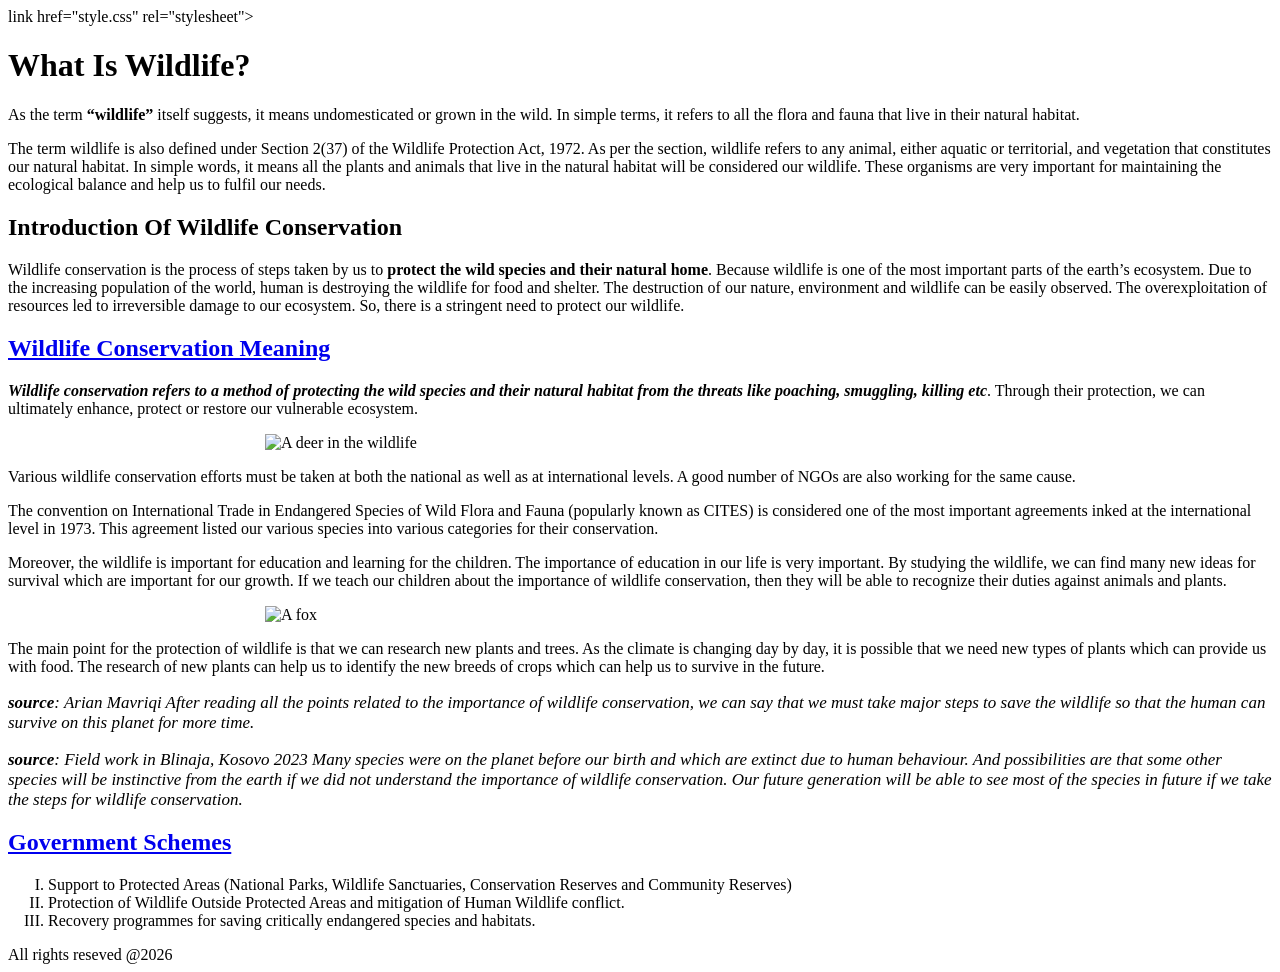
==== index.html @ 77c577d1 "Update index.html" ====
<!DOCTYPE html>
<html>
  <head>

    
    <title>
      Wildlife
    </title>
    link href="style.css" rel="stylesheet">
  </head>
  
  <style>
    .img1{
      display: block;
      max-width:750px;
      max-height: 600px;
      margin-left: auto;  
      margin-right: auto;
    }
  </style>
  <style>
    .img2{
       display: block;
      max-width:750px;
      max-height: 600px;
      margin-left: auto;  
      margin-right: auto;
    }
  </style>
  <style>
    .p1{
      font-size:17px;
      font-style:italic;
    
    }
  </style>
  <style>
    .p2{
      font-size:17px;
        font-style:italic;
       
    }
  </style>
    <body>
      <header>
        <!-- Logo will go here-->
         <!-- <img src="https://static.vecteezy.com/system/resources/thumbnails/053/779/691/small/typography-style-wild-animals-silhouette-template-vector.jpg" alt="logo"> -->

      </header>
      <main>
      <h1 >
      What Is Wildlife?
      </h1>
       <section>

     
      <p >
        As the term <strong>“wildlife” </strong>itself suggests, it means undomesticated or grown in the wild. In simple terms, it refers to all the flora and fauna that live in their natural habitat.
      </p>
        </section>
        <section>
      <p >
        The term wildlife is also defined under Section 2(37) of the Wildlife Protection Act, 1972.
        As per the section, wildlife refers to any animal, either aquatic or territorial, and vegetation that constitutes our natural habitat. 
        In simple words, it means all the plants and animals that live in the natural habitat will be considered our wildlife. 
        These organisms are very important for maintaining the ecological balance and help us to fulfil our needs.
      </p>
      </section>
    <h2 >
      Introduction Of Wildlife Conservation
    </h2>
    <section>

    
    <p >
      Wildlife conservation is the process of steps taken by us to <strong>protect the wild species and their natural home</strong>. Because wildlife is one of the most important parts of the earth’s ecosystem. Due to the increasing population of the world, human is destroying the wildlife for food and shelter. The destruction of our nature, environment and wildlife can be easily observed. The overexploitation of resources led to irreversible damage to our ecosystem. So, there is a stringent need to protect our wildlife.
    </p>
    </section>
    <h2 >

      <a href="https://en.wikipedia.org/wiki/Wildlife_conservation" target="_blank">Wildlife Conservation Meaning</a>
    </h2>
    <section>
    <p>
      <em><strong>Wildlife conservation refers to a method of protecting the wild species and their natural habitat from the threats like poaching, smuggling, killing etc</em></strong>. Through their protection, we can ultimately enhance, protect or restore our vulnerable ecosystem.
    </p>
    </section>
    <img src="https://wildlifekosovo.wordpress.com/wp-content/uploads/2023/07/img_4740.jpg" alt="A deer in the wildlife" class="img1">

    <section>
    <p >
      Various wildlife conservation efforts must be taken at both the national as well as at international levels. A good number of NGOs are also working for the same cause.
      </p>
           
    </section>
    <section>

 
    <p >
      The convention on International Trade in Endangered Species of Wild Flora and Fauna (popularly known as CITES) is considered one of the most important agreements inked at the international level in 1973. This agreement listed our various species into various categories for their conservation.
         </section>
  </p>
  <section>

  
  <p >    
  Moreover, the wildlife is important for education and learning for the children. The importance of education in our life is very important. By studying the wildlife, we can find many new ideas for survival which are important for our growth. If we teach our children about the importance of wildlife conservation, then they will be able to recognize their duties against animals and plants.
    </p>
    </section>
    <img src="https://wildlifekosovo.wordpress.com/wp-content/uploads/2023/07/img_4741.jpg" alt="A fox" class="img2">

    <p>
      The main point for the protection of wildlife is that we can research new plants and trees.

As the climate is changing day by day, it is possible that we need new types of plants which can provide us with food. The research of new plants can help us to identify the new breeds of crops which can help us to survive in the future.
    </p>
    <p class="p1">
      <strong>source</strong>: Arian Mavriqi
After reading all the points related to the importance of wildlife conservation, we can say that we must take major steps to save the wildlife so that the human can survive on this planet for more time.

    </p>
    <p class="p2">
      <strong>source</strong>: Field work in Blinaja, Kosovo 2023
Many species were on the planet before our birth and which are extinct due to human behaviour. And possibilities are that some other species will be instinctive from the earth if we did not understand the importance of wildlife conservation. Our future generation will be able to see most of the species in future if we take the steps for wildlife conservation.
    </p>
    <h2 >
        <a href="https://moef.gov.in/wildlife-wl" target="_blank">Government Schemes</a>
    </h2>
    <ol type="I" >
      <li>
        Support to Protected Areas (National Parks, Wildlife Sanctuaries, Conservation Reserves and Community Reserves)
      </li>
      <li>
        Protection of Wildlife Outside Protected Areas and mitigation of Human Wildlife conflict.
      </li>
      <li>
        Recovery programmes for saving critically endangered species and habitats.
      </li>
    </ol>
    </main>
    <footer>
      
        All rights reseved @2026
      
    </footer>
    </body>

</html>
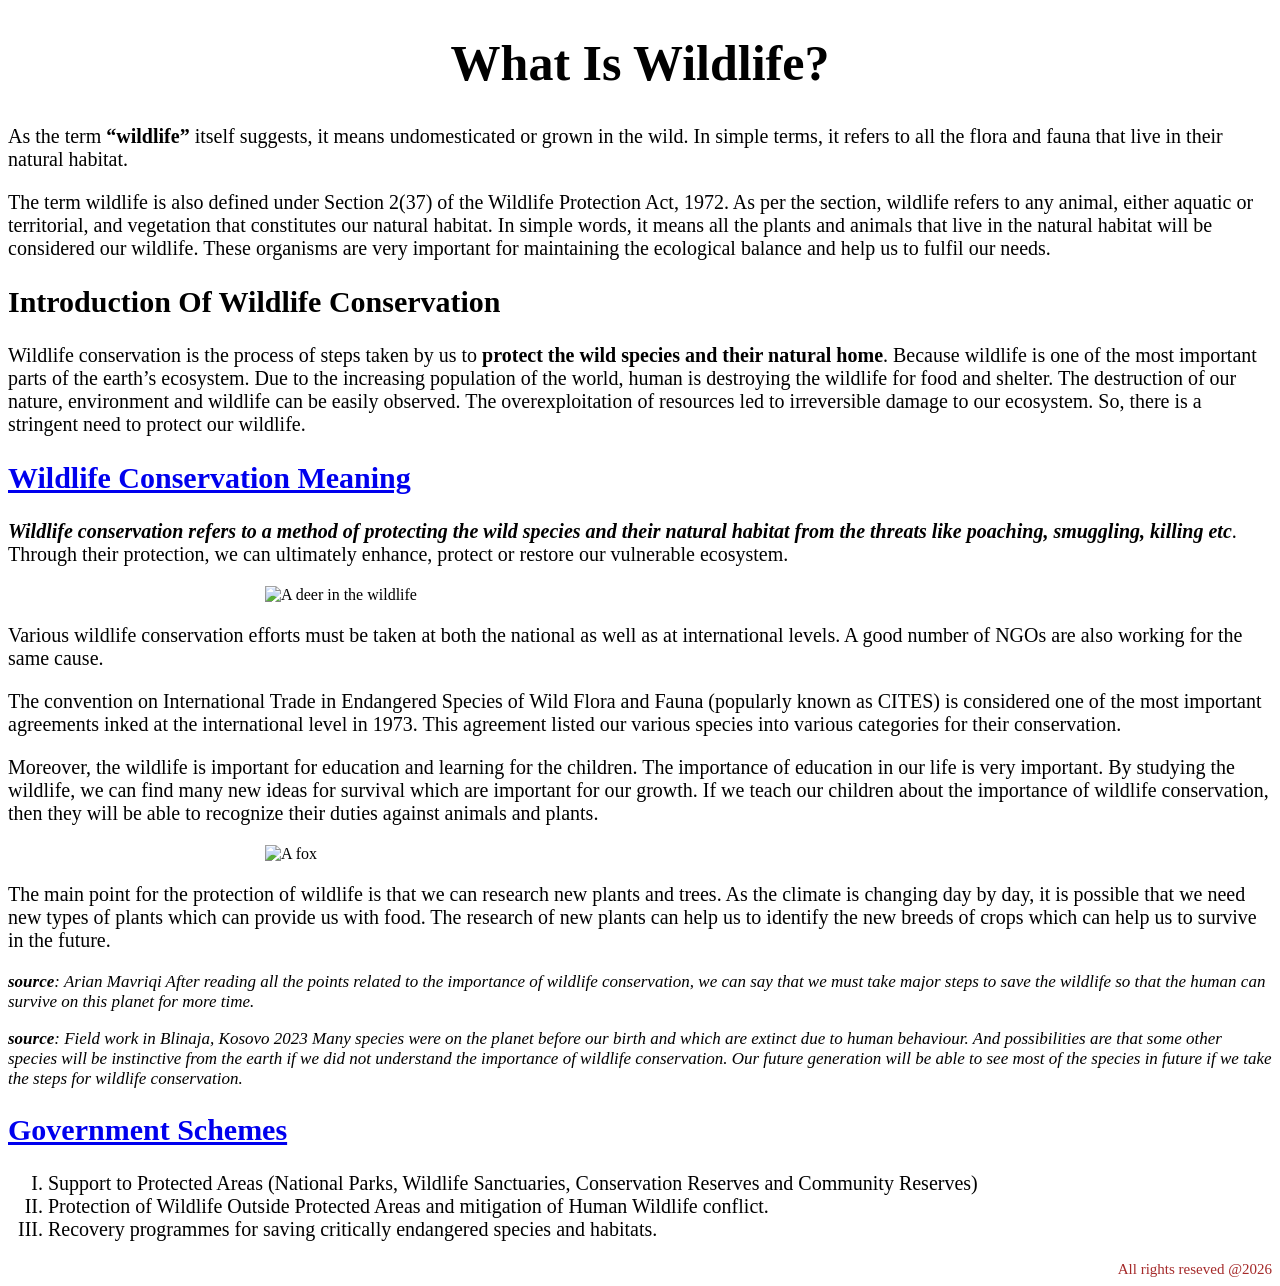
==== commit a9b35453: "Update index.html" ====
--- a/index.html
+++ b/index.html
@@ -6,7 +6,7 @@
     <title>
       Wildlife
     </title>
-    link href="style.css" rel="stylesheet">
+    <link href="style.css" rel="stylesheet">
   </head>
   
   <style>
--- a/style.css
+++ b/style.css
@@ -0,0 +1,30 @@
+body{
+       background-image: linear-gradient(rgba(255, 255, 255, 0.6), rgba(255, 255, 255, 0.6)),url(https://png.pngtree.com/thumb_back/fh260/background/20241213/pngtree-group-of-many-african-animals-wild-life-background-image_16779071.jpg);
+        background-attachment: fixed;
+         background-position: center center;
+         background-repeat: no-repeat;
+         background-size: cover;
+
+    }
+    h1
+    {
+      text-align:center;
+      font-size:50px;
+     
+    }
+    h2{
+      font-size:30px;
+    }
+    p{
+      font-size:20px;
+      
+    }
+    ol{
+       font-size:20px;
+    }
+    footer{
+      font-size:15px;
+      text-align:end;
+      color:brown;
+    }
+    
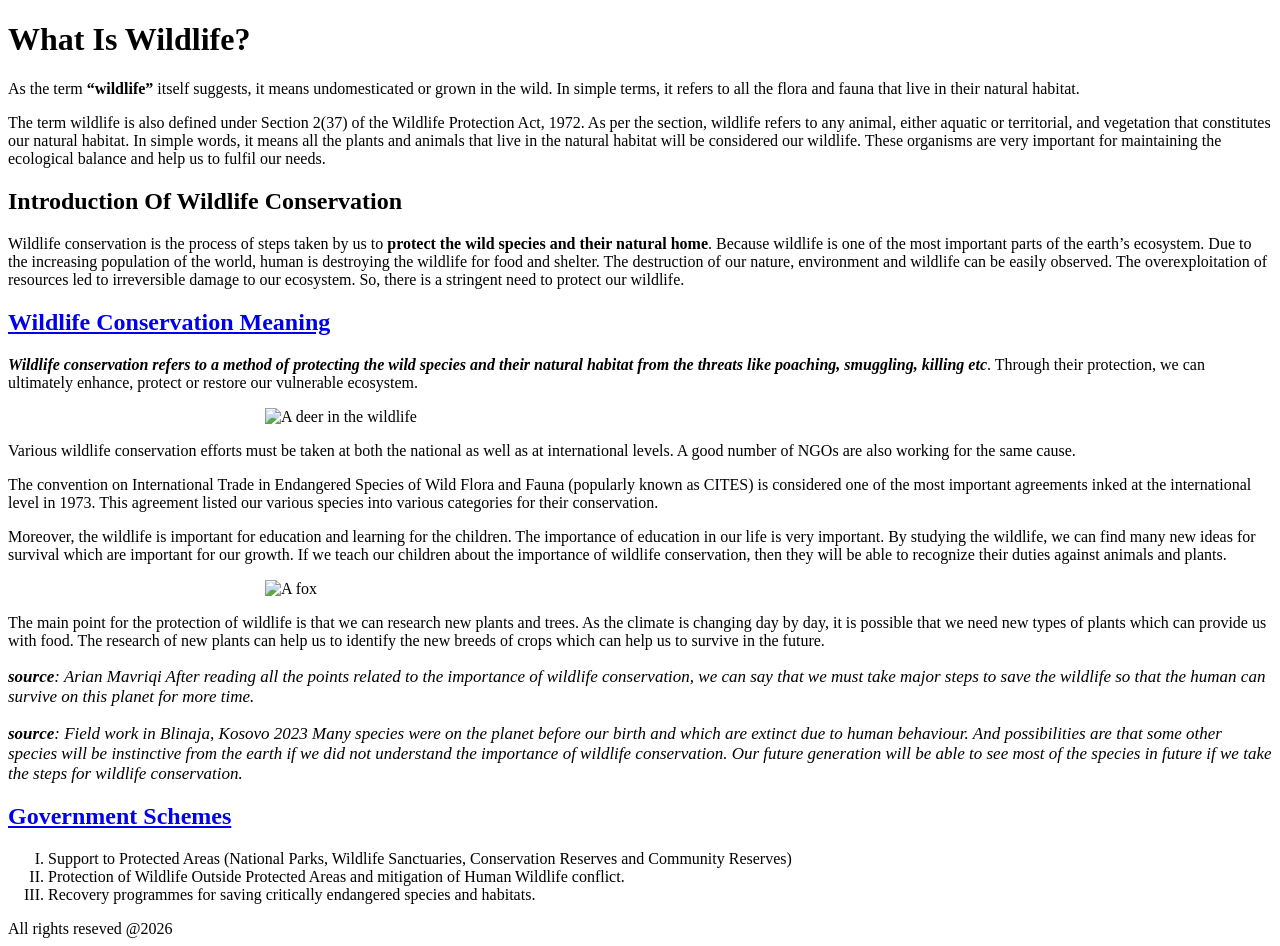
==== commit d0b97476: "Update index.html" ====
--- a/index.html
+++ b/index.html
@@ -6,7 +6,7 @@
     <title>
       Wildlife
     </title>
-    <link href="style.css" rel="stylesheet">
+    <link href="css/style.css" rel="stylesheet">
   </head>
   
   <style>
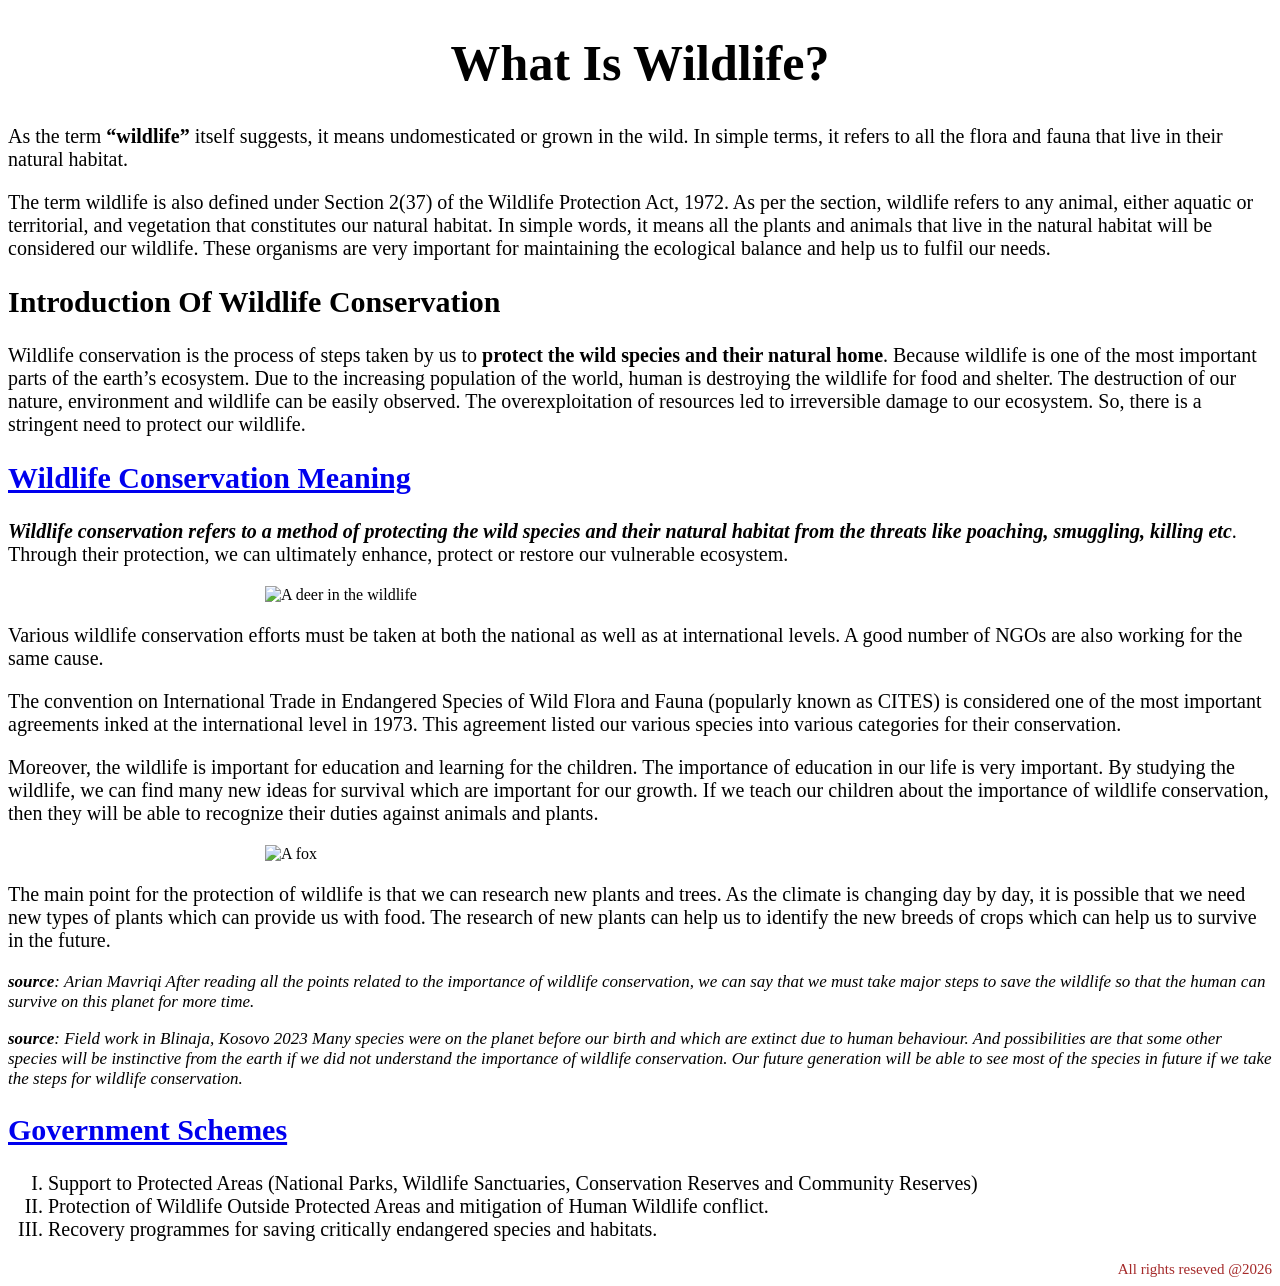
==== commit 68c7e868: "Update index.html" ====
--- a/index.html
+++ b/index.html
@@ -6,7 +6,7 @@
     <title>
       Wildlife
     </title>
-    <link href="css/style.css" rel="stylesheet">
+    <link href="style.css" rel="stylesheet">
   </head>
   
   <style>
--- a/style.css
+++ b/style.css
@@ -0,0 +1,30 @@
+body{
+       background-image: linear-gradient(rgba(255, 255, 255, 0.6), rgba(255, 255, 255, 0.6)),url(https://png.pngtree.com/thumb_back/fh260/background/20241213/pngtree-group-of-many-african-animals-wild-life-background-image_16779071.jpg);
+        background-attachment: fixed;
+         background-position: center center;
+         background-repeat: no-repeat;
+         background-size: cover;
+
+    }
+    h1
+    {
+      text-align:center;
+      font-size:50px;
+     
+    }
+    h2{
+      font-size:30px;
+    }
+    p{
+      font-size:20px;
+      
+    }
+    ol{
+       font-size:20px;
+    }
+    footer{
+      font-size:15px;
+      text-align:end;
+      color:brown;
+    }
+    
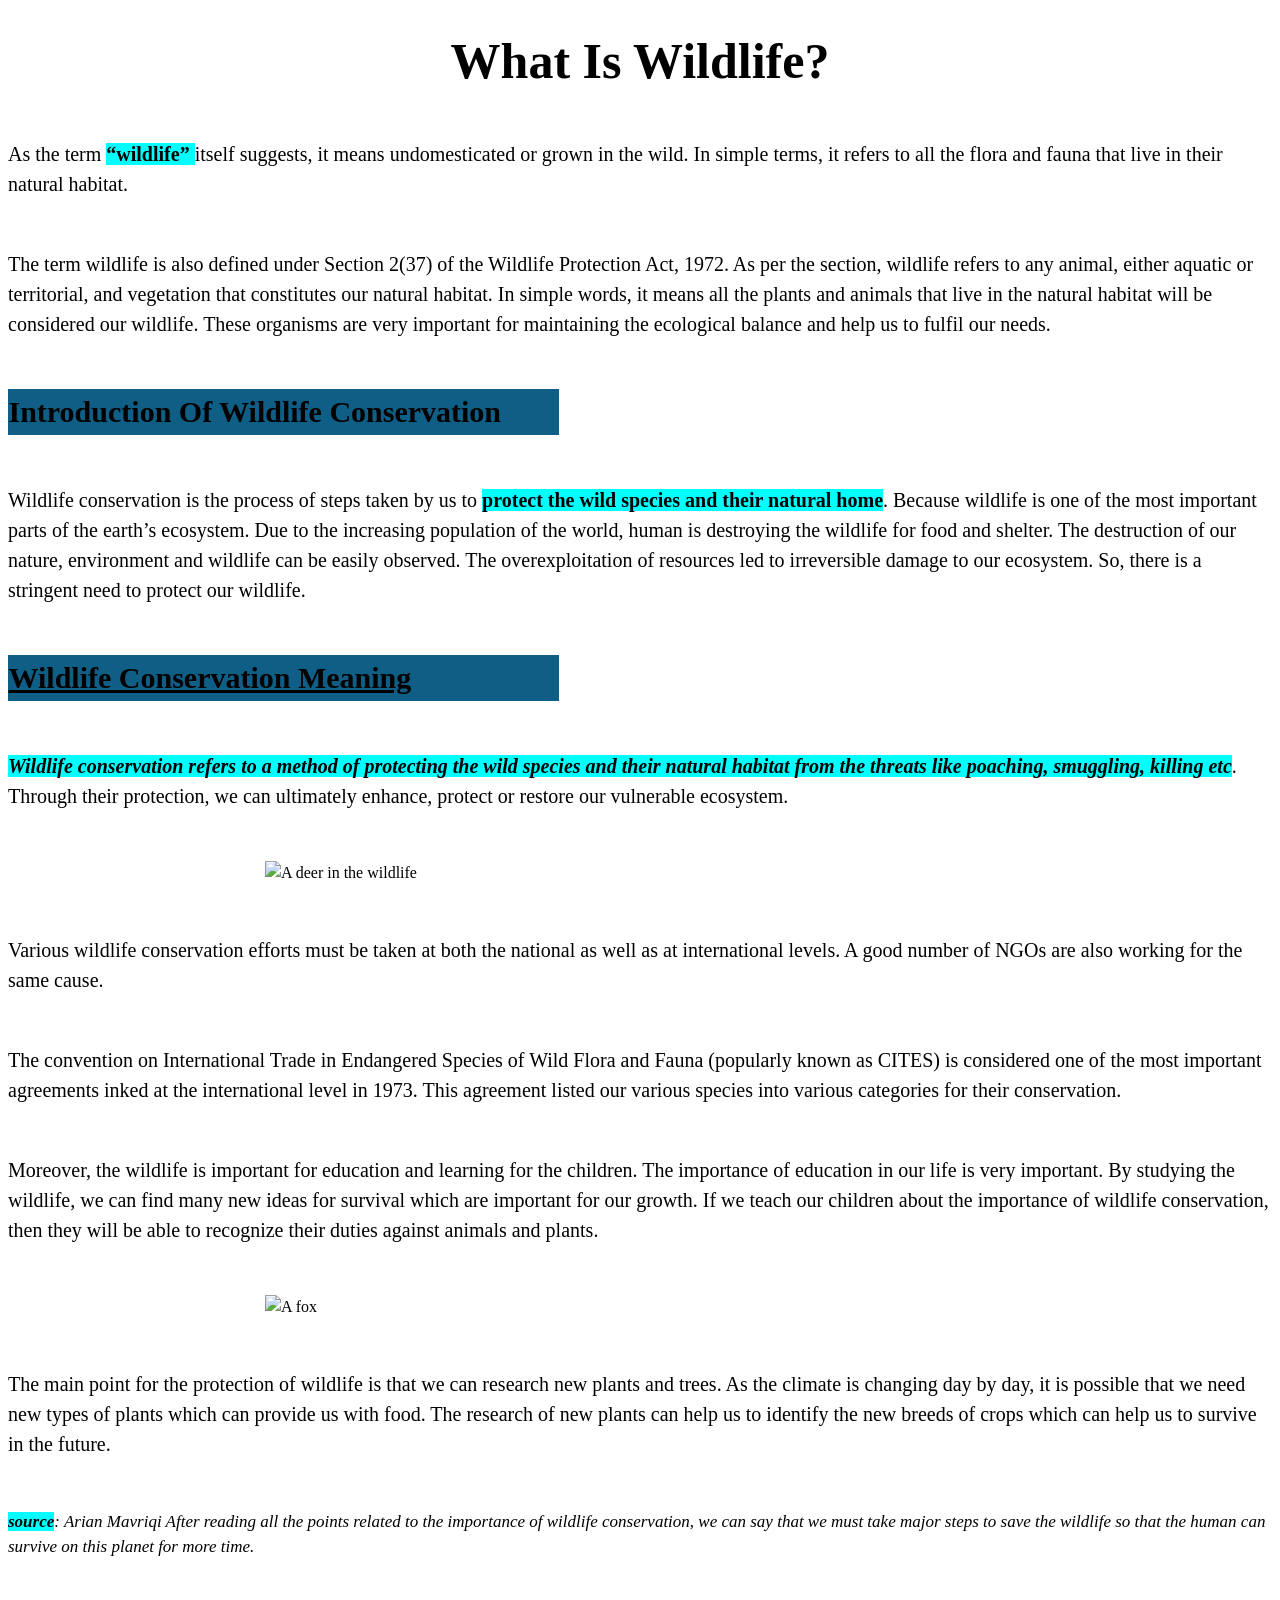
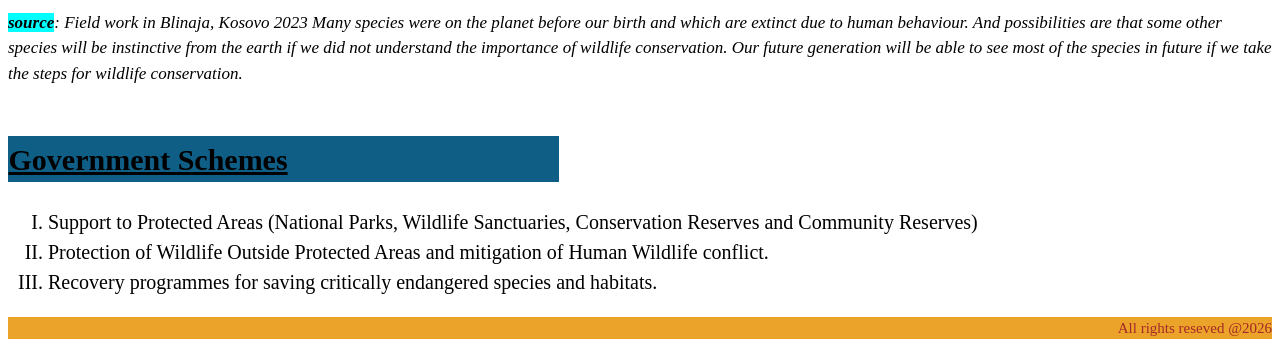
==== commit ca281fe7: "Add files via upload" ====
--- a/index.html
+++ b/index.html
@@ -1,12 +1,12 @@
 <!DOCTYPE html>
-<html>
+<html >
   <head>
 
     
     <title>
       Wildlife
     </title>
-    <link href="style.css" rel="stylesheet">
+    <link rel="stylesheet" href="style.css" >
   </head>
   
   <style>
@@ -41,6 +41,7 @@
        
     }
   </style>
+  
     <body>
       <header>
         <!-- Logo will go here-->
@@ -145,4 +146,4 @@
     </footer>
     </body>
 
-</html>
+</html>
--- a/style.css
+++ b/style.css
@@ -4,19 +4,29 @@
          background-position: center center;
          background-repeat: no-repeat;
          background-size: cover;
-
+         font-family:Cambria, Cochin, Georgia, Times, 'Times New Roman', serif;
+         line-height: 1.5;
+        
+        
     }
     h1
     {
+      font-family:Jazzier,Garamond;
       text-align:center;
       font-size:50px;
+      line-height: 1.1;
      
     }
     h2{
       font-size:30px;
+      background-color: rgb(14, 94, 134);
+      padding: 0.5px;
+      inline-size: 550px;
     }
     p{
       font-size:20px;
+      margin-block:50px;
+      
       
     }
     ol{
@@ -26,5 +36,12 @@
       font-size:15px;
       text-align:end;
       color:brown;
+      background-color:rgb(235, 164, 41);
     }
-    +    a{
+      /* color:rgb(181, 103, 8); */
+      color:inherit;
+    }
+    strong{
+      background-color:aqua;
+    }
